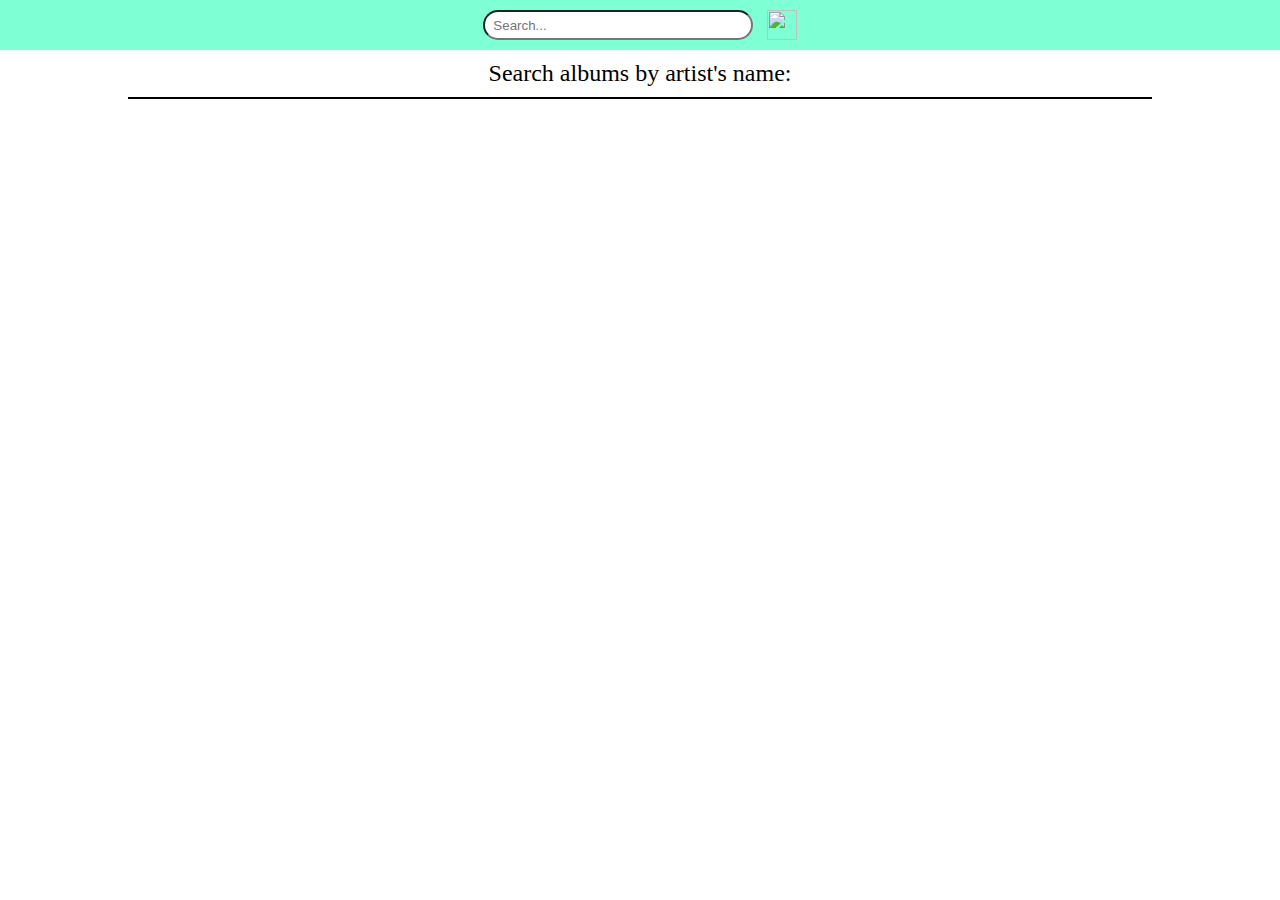
==== evaluation/index.html @ 35e3b56d "itunes api" ====
<!DOCTYPE html>
<html lang="en">
<head>
    <meta charset="UTF-8">
    <meta http-equiv="X-UA-Compatible" content="IE=edge">
    <meta name="viewport" content="width=device-width, initial-scale=1.0">
    <link rel="stylesheet" href="style.css">
    <title>Document</title>
    
</head>
<body>
    <header class="searchbar">
        <input class="searchbar__input" type="text" placeholder="Search...">
        <img class="search-btn" src="https://upload.wikimedia.org/wikipedia/commons/thumb/0/0b/Search_Icon.svg/1024px-Search_Icon.svg.png" width="30px" height="30px">
    </header>
    <div style="height:50px;"></div> 


    <div class="info">Search albums by artist's name: 
        <div class="loader"></div> 
    </div>
    

    <section class="albums-container"></section>
    
    <template class="albums">
        <div class="album">
            <img class="album-img">
            <div class="album-name"></div>
        </div>
    </template>
    <script src="index.js"></script>
</body>
</html>
---- evaluation/style.css ----
body{
    margin:0 auto;
}

.searchbar{
    display: flex;
    background-color: aquamarine;
    justify-content: center;
    align-items: center;
    height: 50px;
    position: fixed;
    top:0;
    width:100%;
}

.searchbar__input{
    height: 10px;
    width: 250px;
    margin-right: 1em;
    border-radius: 2rem;
    padding: 0.5rem;   
}

.search-btn{
    cursor: pointer;
}
.albums-container{
    width: 80%;
    margin:50px auto;
    display: grid;
    gap: 50px;
    grid-template-columns: repeat(auto-fit, 120px);
    
}

.album{
    background-color: rgb(230, 231, 232);
    padding: 8px;
    border: 2px solid black;
}

.info{
    display: flex;
    justify-content: center;
    align-items: center;
    width: 80%;
    margin: 0 auto;
    margin-top: 10px;
    padding-bottom: 10px;
    border-bottom: 2px solid black;
    font-size:x-large;
}

.loader {
    border: 5px solid #f3f3f3;
    /* Light grey */
    border-top: 5px solid #3498db;
    /* Blue */
    border-radius: 50%;
    width: 20px;
    height: 20px;
    animation: spin 2s linear infinite;
    margin-left: 49.5%;
    margin-top: -100px;
    display: none;
  }
  
  @keyframes spin {
    0% {
      transform: rotate(0deg);
    }
  
    100% {
      transform: rotate(360deg);
    }
  }
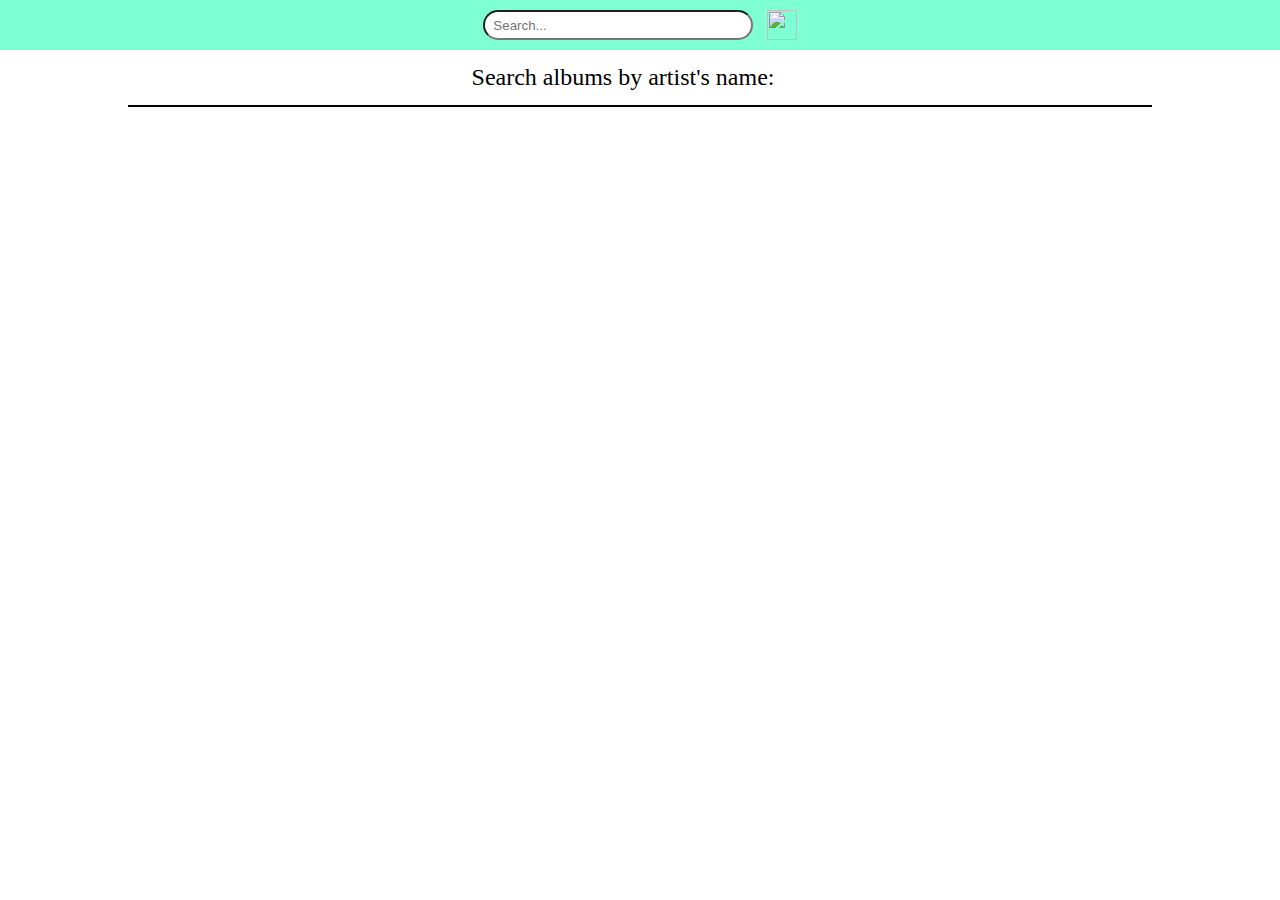
==== commit 0e9ff398: "loader not working" ====
--- a/evaluation/index.html
+++ b/evaluation/index.html
@@ -10,14 +10,14 @@
 </head>
 <body>
     <header class="searchbar">
-        <input class="searchbar__input" type="text" placeholder="Search...">
+        <input class="searchbar-input" type="text" placeholder="Search...">
         <img class="search-btn" src="https://upload.wikimedia.org/wikipedia/commons/thumb/0/0b/Search_Icon.svg/1024px-Search_Icon.svg.png" width="30px" height="30px">
     </header>
     <div style="height:50px;"></div> 
 
 
     <div class="info">Search albums by artist's name: 
-        <div class="loader"></div> 
+        <div id="spinner"></div> 
     </div>
     
 
--- a/evaluation/style.css
+++ b/evaluation/style.css
@@ -13,7 +13,7 @@
     width:100%;
 }
 
-.searchbar__input{
+.searchbar-input{
     height: 10px;
     width: 250px;
     margin-right: 1em;
@@ -51,26 +51,33 @@
     font-size:x-large;
 }
 
-.loader {
-    border: 5px solid #f3f3f3;
-    /* Light grey */
-    border-top: 5px solid #3498db;
-    /* Blue */
-    border-radius: 50%;
-    width: 20px;
-    height: 20px;
-    animation: spin 2s linear infinite;
-    margin-left: 49.5%;
-    margin-top: -100px;
-    display: none;
+#spinner{
+    visibility: hidden;
+    width: 30px;
+    height: 30px;
+  
+    border: 2px solid #f3f3f3;
+    border-top:3px solid #f25a41;
+    border-radius: 100%;
+  
+    /* position: absolute;
+    top:0;
+    bottom:0;
+    left:0;
+    right: 0;
+    margin: auto; */
+  
+    animation: spin 1s infinite linear;
   }
   
   @keyframes spin {
-    0% {
-      transform: rotate(0deg);
+    from {
+        transform: rotate(0deg);
+    } to {
+        transform: rotate(360deg);
     }
+  }
   
-    100% {
-      transform: rotate(360deg);
-    }
+  #spinner.show {
+    visibility: visible;
   }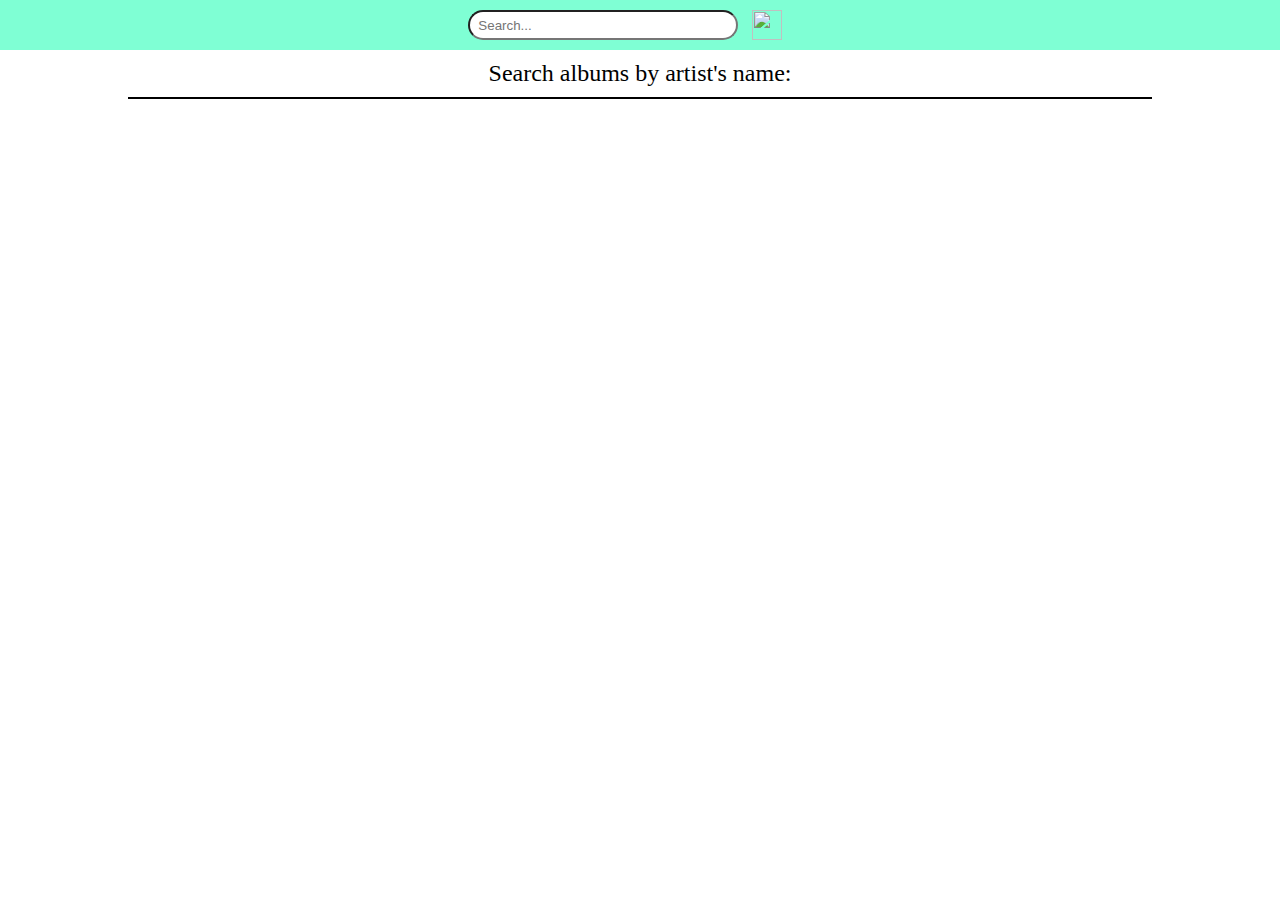
==== commit 467e2018: "loader fixed" ====
--- a/evaluation/index.html
+++ b/evaluation/index.html
@@ -12,12 +12,13 @@
     <header class="searchbar">
         <input class="searchbar-input" type="text" placeholder="Search...">
         <img class="search-btn" src="https://upload.wikimedia.org/wikipedia/commons/thumb/0/0b/Search_Icon.svg/1024px-Search_Icon.svg.png" width="30px" height="30px">
+        <span id="loader"></span>
     </header>
     <div style="height:50px;"></div> 
 
 
     <div class="info">Search albums by artist's name: 
-        <div id="spinner"></div> 
+        
     </div>
     
 
--- a/evaluation/style.css
+++ b/evaluation/style.css
@@ -30,7 +30,6 @@
     display: grid;
     gap: 50px;
     grid-template-columns: repeat(auto-fit, 120px);
-    
 }
 
 .album{
@@ -51,33 +50,18 @@
     font-size:x-large;
 }
 
-#spinner{
+#loader {
+    border: 10px solid #f3f3f3; /* Light grey */
+    border-top: 10px solid #3498db; /* Blue */
+    border-radius: 50%;
+    width: 10px;
+    height: 10px;
+    animation: spin 2s linear infinite;
     visibility: hidden;
-    width: 30px;
-    height: 30px;
-  
-    border: 2px solid #f3f3f3;
-    border-top:3px solid #f25a41;
-    border-radius: 100%;
-  
-    /* position: absolute;
-    top:0;
-    bottom:0;
-    left:0;
-    right: 0;
-    margin: auto; */
-  
-    animation: spin 1s infinite linear;
+    margin: 0;
   }
   
   @keyframes spin {
-    from {
-        transform: rotate(0deg);
-    } to {
-        transform: rotate(360deg);
-    }
-  }
-  
-  #spinner.show {
-    visibility: visible;
-  }+    0% { transform: rotate(0deg); }
+    100% { transform: rotate(360deg); }
+  }      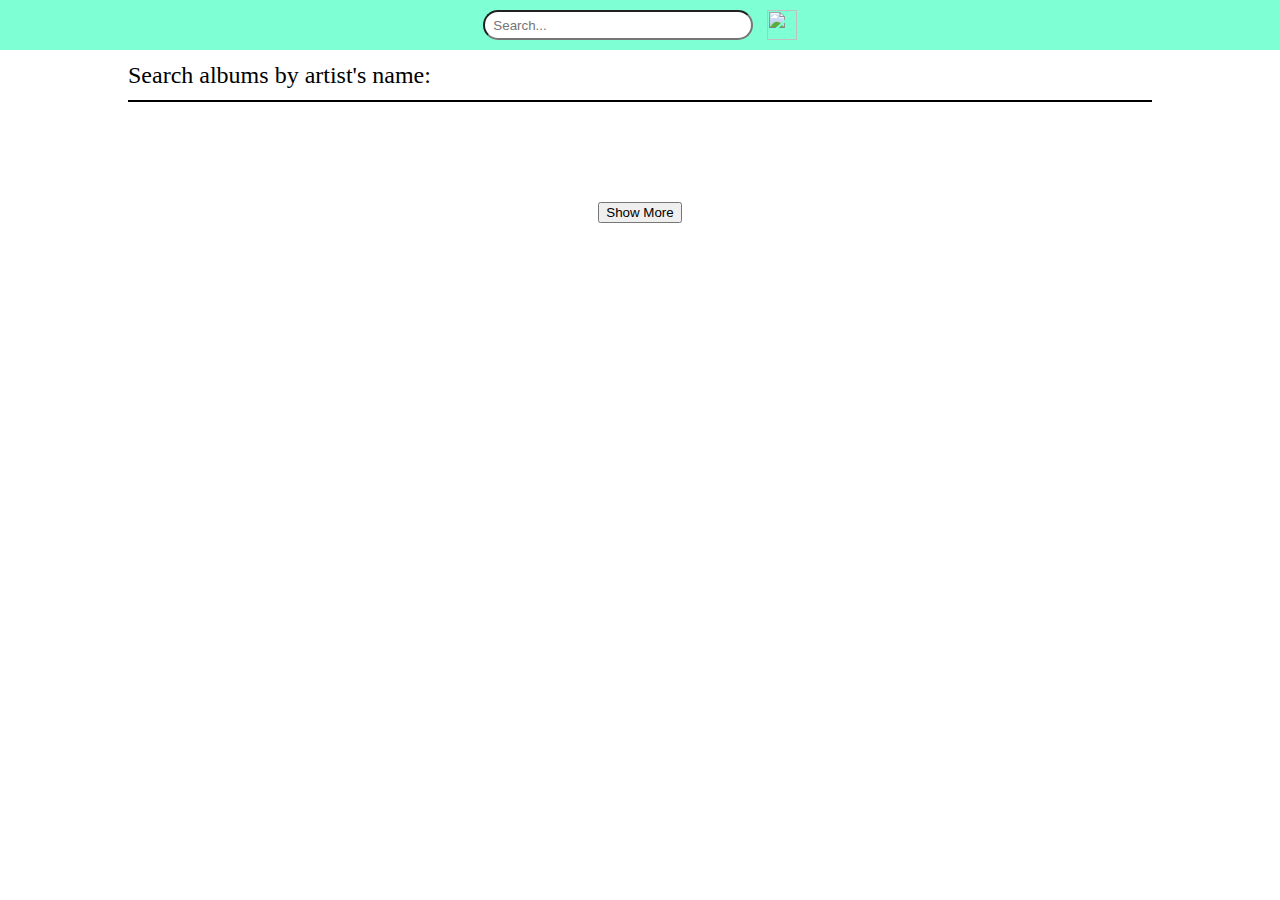
==== commit b630c8ff: "show more feature added" ====
--- a/evaluation/index.html
+++ b/evaluation/index.html
@@ -12,17 +12,17 @@
     <header class="searchbar">
         <input class="searchbar-input" type="text" placeholder="Search...">
         <img class="search-btn" src="https://upload.wikimedia.org/wikipedia/commons/thumb/0/0b/Search_Icon.svg/1024px-Search_Icon.svg.png" width="30px" height="30px">
-        <span id="loader"></span>
     </header>
     <div style="height:50px;"></div> 
 
 
     <div class="info">Search albums by artist's name: 
-        
+        <div id="loader"></div>
     </div>
-    
+   
 
     <section class="albums-container"></section>
+    <button class="show-more">Show More</button>
     
     <template class="albums">
         <div class="album">
--- a/evaluation/style.css
+++ b/evaluation/style.css
@@ -58,10 +58,15 @@
     height: 10px;
     animation: spin 2s linear infinite;
     visibility: hidden;
-    margin: 0;
+    margin: 0 auto;
   }
   
   @keyframes spin {
     0% { transform: rotate(0deg); }
     100% { transform: rotate(360deg); }
-  }      +  }      
+
+  .show-more{
+      display: flex;
+      margin: 0 auto
+  }